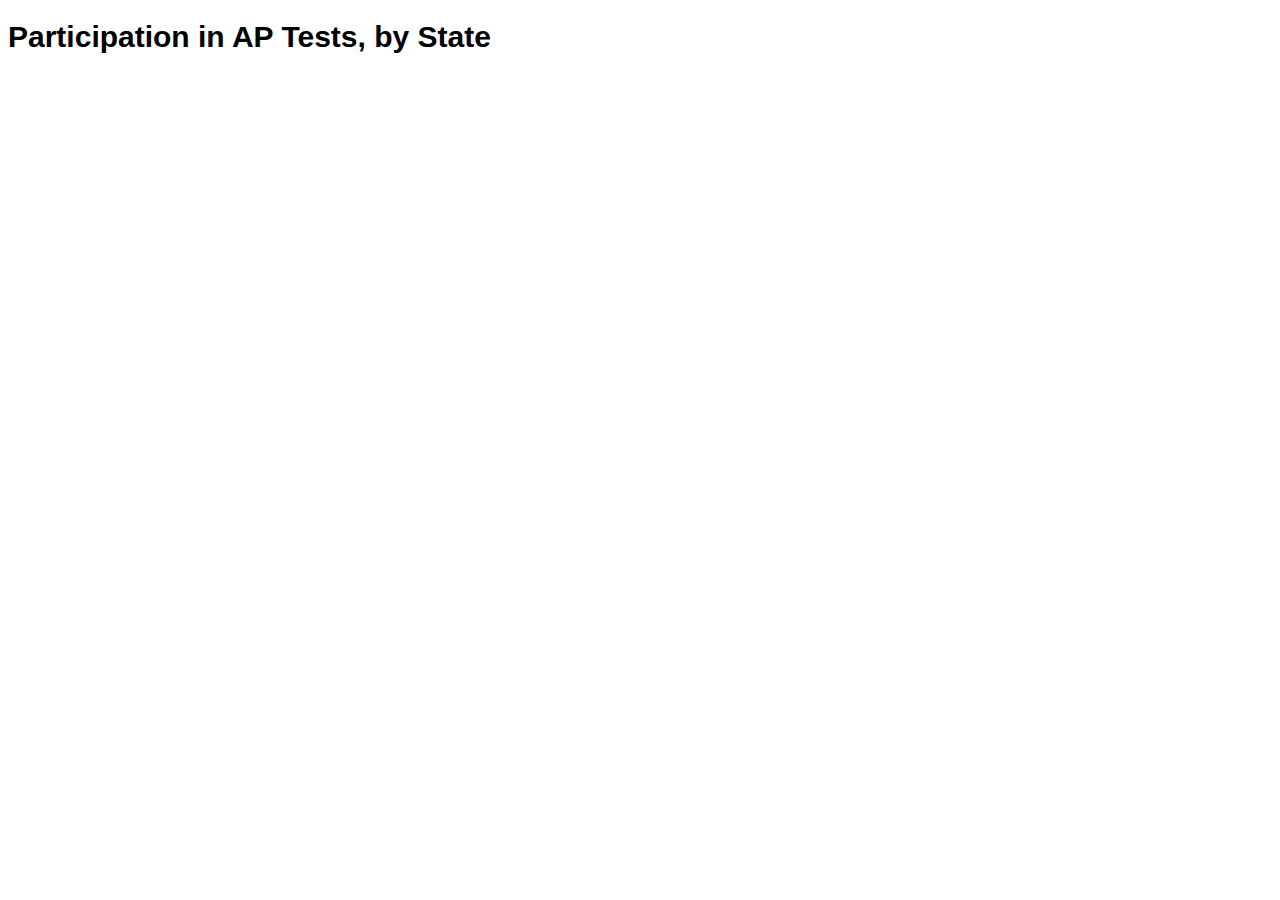
==== index.html @ d862e8bb "Fixed styling issues and updated legend" ====
<!DOCTYPE html>
<html lang="en">
    <head>
        <meta charset="utf-8">
        <link href="main.css" type="text/css" rel="stylesheet" />
    </head>

        <h1>Participation in AP Tests, by State</h1>

    <body>
        

            
    </body>
<script src="http://d3js.org/d3.v3.min.js"></script>
            <script src="script.js"></script>


</html>
---- main.css ----
#svg {
    width: 90%;
    height: auto;
}
/* On mouse hover, lighten state color */
path:hover {
	fill-opacity: .7;
}

/* Style for Custom Tooltip */
div.tooltip {   
 	position: absolute;           
	text-align: center;           
    display: inline-block;
    padding-left: 10px;
    padding-right: 10px;
	height: 18px;     
    padding-top: 2px;
    line-height: 14px;
	font: 12px sans-serif;        
	background: white;   
	border: 0px;      
	border-radius: 8px;           
	pointer-events: none;         
}
        
/* Legend Font Style */
body {
	font: 15px sans-serif;
}
        
/* Legend Position Style */
.legend {
	position: fixed;
    bottom: 1%;
    right: 1%;
    height: 30vh;
    width: 20vw;
}

@media screen and (max-width: 900px) {
    .legend {
        position: fixed;
        bottom: 10%;

        height: 30vh;
        width: 50vw;
    }
}
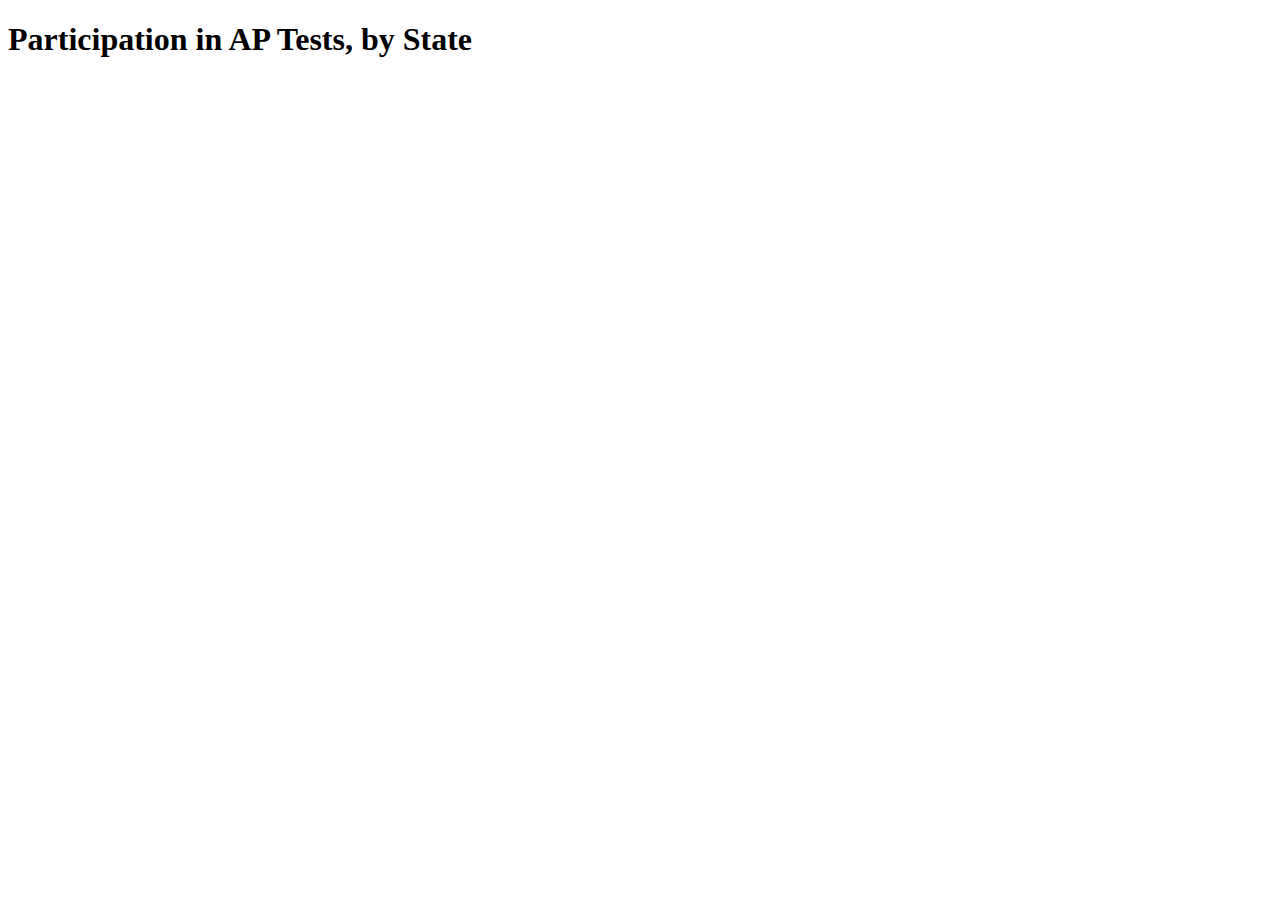
==== commit 372be7b0: "Changed D3 Source to an SSL Secured location" ====
--- a/index.html
+++ b/index.html
@@ -2,18 +2,19 @@
 <html lang="en">
     <head>
         <meta charset="utf-8">
-        <link href="main.css" type="text/css" rel="stylesheet" />
+        <link href="css/main.css" type="text/css" rel="stylesheet" />
     </head>
 
-        <h1>Participation in AP Tests, by State</h1>
 
     <body>
-        
+                <h1>Participation in AP Tests, by State</h1>
+
 
             
     </body>
-<script src="http://d3js.org/d3.v3.min.js"></script>
-            <script src="script.js"></script>
+    
+    <script src="https://d3js.org/d3.v3.min.js"></script>
+    <script src="js/part-state.js"></script>
 
 
 </html>